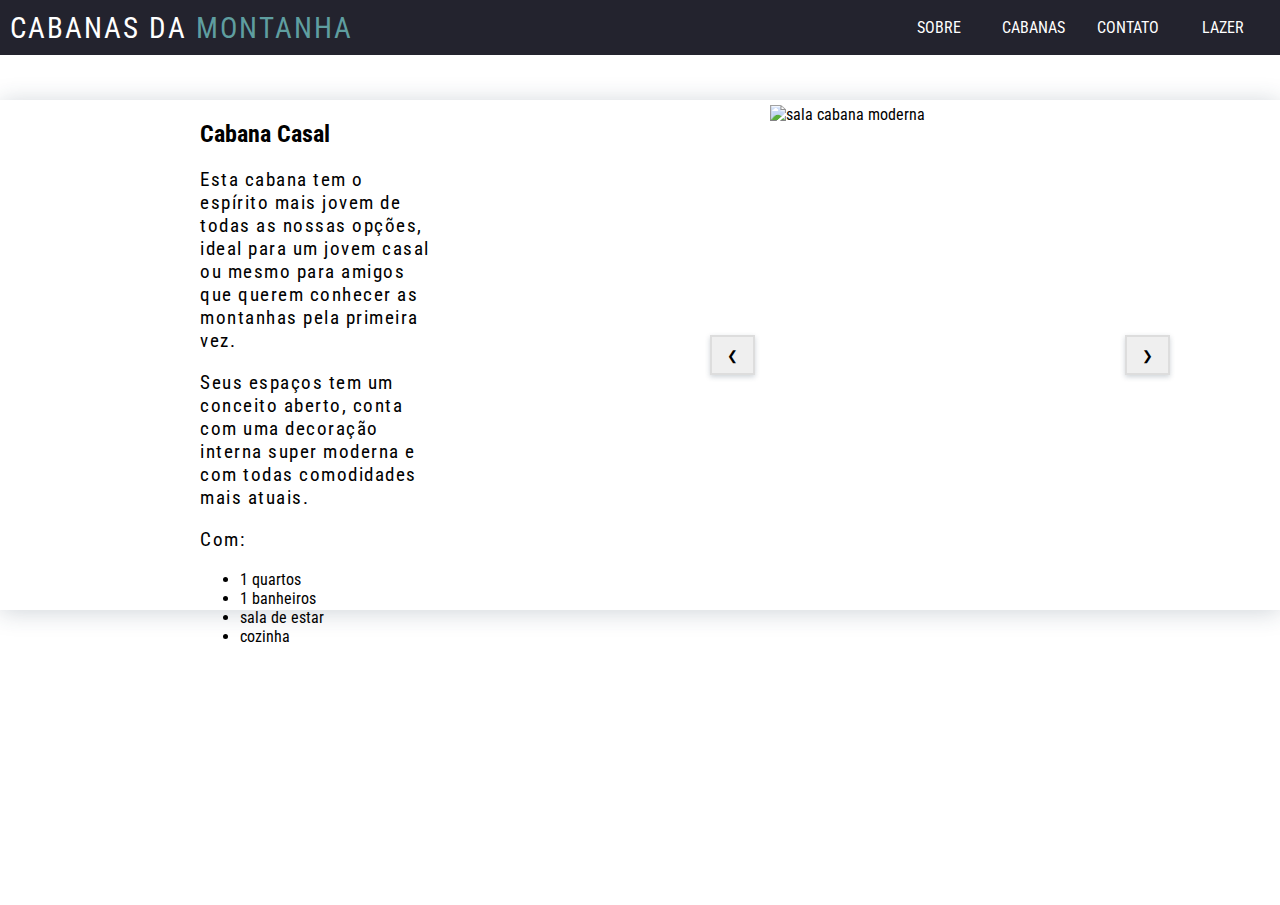
==== html/cabanacasal.html @ 25a83a3d "Merge pull request #1 from DesenvolveDanilo/rocky/project" ====
<!DOCTYPE html>
<html lang="pt-br">

<head>
        <meta charset="UTF-8">
        <meta http-equiv="X-UA-Compatible" content="IE=edge">
        <meta name="viewport" content="width=device-width, initial-scale=1.0">
        <title>Cabana Casal</title>
        <link rel="stylesheet" href="../css/carrosel.css">
</head>

<body>

        <header>
                <nav class="nav-container">
                        <a class="logo" href="../html/index.html">cabanas da <span>montanha</span></a>

                        <ul class="lista">
                                <li><a href="sobre.html" target="blank">sobre</a></li>
                                <li><a href="./index.html#cab">Cabanas</a></li>
                                <li><a href="contato.html" target="blank">Contato</a></li>
                                <li><a href="lazer.html" target="blank">Lazer</a></li>
                        </ul>
                </nav>
        </header>

        <main>
                <div class="img-container">
                        <button class="btn-slide" onclick="plusDivs(-1)">&#10094;</button>
                        <img class="mySlides"
                                src="https://images.unsplash.com/photo-1600612294445-5e1153e3e4a3?ixid=MnwxMjA3fDB8MHxwaG90by1wYWdlfHx8fGVufDB8fHx8&ixlib=rb-1.2.1&auto=format&fit=crop&w=334&q=80 "
                                alt="sala cabana moderna">
                        <img class="mySlides"
                                src="https://images.unsplash.com/photo-1600717707657-53775bc58050?ixlib=rb-1.2.1&ixid=MnwxMjA3fDB8MHxwaG90by1wYWdlfHx8fGVufDB8fHx8&auto=format&fit=crop&w=334&q=80"
                                alt="conceito aberto de uma cabana">
                        <img class="mySlides"
                                src="https://images.unsplash.com/photo-1586425834670-d26c0f578af7?ixid=MnwxMjA3fDB8MHxwaG90by1wYWdlfHx8fGVufDB8fHx8&ixlib=rb-1.2.1&auto=format&fit=crop&w=334&q=80 "
                                alt="escada cabana">
                        <img class="mySlides"
                                src="https://images.unsplash.com/photo-1590725140246-20acdee442be?ixlib=rb-1.2.1&ixid=MnwxMjA3fDB8MHxwaG90by1wYWdlfHx8fGVufDB8fHx8&auto=format&fit=crop&w=334&q=80 "
                                alt="ambiente cabana moderna">
                        <img class="mySlides"
                                src="https://images.unsplash.com/photo-1556020685-ae41abfc9365?ixid=MnwxMjA3fDB8MHxzZWFyY2h8NHx8d29vZGhvdXNlJTIwYmVkcm9vbXxlbnwwfHwwfHw%3D&ixlib=rb-1.2.1&auto=format&fit=crop&w=500&q=60"
                                alt="quarto cabana morderna">
                        <img class="mySlides"
                                src="https://images.unsplash.com/photo-1588173254663-28f1680f6cdf?ixid=MnwxMjA3fDB8MHxwaG90by1yZWxhdGVkfDl8fHxlbnwwfHx8fA%3D%3D&ixlib=rb-1.2.1&auto=format&fit=crop&w=500&q=60"
                                alt="lareira moderna">
                        <button class="btn-slide" onclick="plusDivs(+1)">&#10095;</button>
                </div>

                <div class="description">
                        <h2>Cabana Casal</h2>
                        <p>Esta cabana tem o espírito mais jovem de todas as nossas opções, ideal para um jovem casal ou
                                mesmo para amigos que querem conhecer as montanhas pela primeira vez.</p>

                        <p>Seus espaços tem um conceito aberto, conta com uma decoração interna super moderna e com
                                todas comodidades mais atuais.</p>
                        <p>Com:</p>
                        <ul>
                                <li>1 quartos</li>
                                <li>1 banheiros</li>
                                <li>sala de estar</li>
                                <li>cozinha</li>
                        </ul>
                </div>
        </main>

        <script src="../js/carrosel.js"></script>
</body>
</html>
---- css/carrosel.css ----
/* variaveis e fontes  */
@import url('https://fonts.googleapis.com/css2?family=Roboto+Condensed&display=swap');

*{
    box-sizing: border-box;
    font-family: 'Roboto Condensed', sans-serif;
    --nav-color:#23232e;
}

body{
    margin: 0;
    padding: 0; 
    font-size: 16px;
 }

/* nav bar  */
.nav-container{
    max-height: 55px;
    width: 100%;
    padding: 10px;
    display: flex;
    justify-content: space-between;
    align-items: center;
    position: fixed;
    top:0px;
    left:0px;
    background:var(--nav-color);
    z-index: 2;
}

.logo{
    margin: 0;
    font-size: 1.8rem;
    text-transform: uppercase;
    letter-spacing: 2px;
    color: white;
}

.logo span{
   color: cadetblue; 
}

a{
   text-decoration: none; 
}

.lista{
    list-style: none;
    display: flex;
    width:30%;
    min-width: 250px;
    padding-left: 0px;
}

.lista li{
    margin: 0px 10px;
    width: 33%;
    text-transform: uppercase;
    text-align: center;
}

.lista li a{
    color: white;
    transition: 0.2s;
}

.lista a:hover{
    opacity: 0.7;
    font-size: 1.2rem;
}

/* carrosel */
.img-container {
    padding-left: 600px;
    padding-bottom: 300px;
    margin-top: 105px;
    display: flex;
    width: 100%;
    justify-content: center;
    align-items: center;
}

.img-container img{
    width: 340px;
    height: 500px;
    margin: 0px 15px;   
    object-fit: cover;
}

.btn-slide{
   width: 45px;
   height: 40px;
   box-shadow:0px 2px 5px #26395338;   
   border:2px solid rgb(221, 221, 221);
}

/* descrição  */
.description{
    display: block;
    position: absolute;
    padding-left: 200px;
    padding-right: 850px;
    top:100px;
    box-shadow: 0px 2px 23px #26395338;
    left:0;
    z-index: -1;
    height: 510px;
}

.description p{
    font-size: 1.2rem;
    letter-spacing: 1.5px;
}
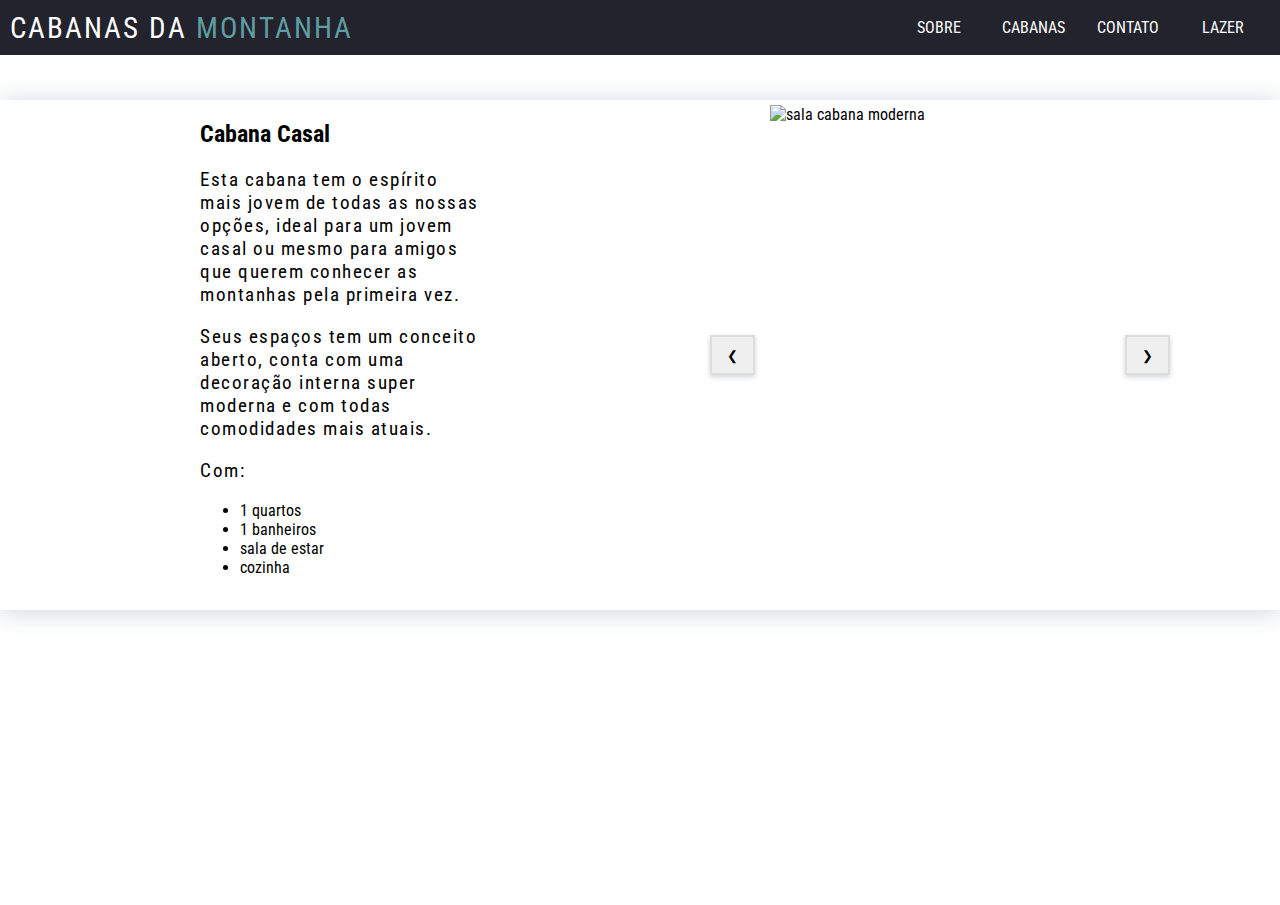
==== commit 91635bda: "modificações" ====
--- a/html/cabanacasal.html
+++ b/html/cabanacasal.html
@@ -50,11 +50,9 @@
 
                 <div class="description">
                         <h2>Cabana Casal</h2>
-                        <p>Esta cabana tem o espírito mais jovem de todas as nossas opções, ideal para um jovem casal ou
-                                mesmo para amigos que querem conhecer as montanhas pela primeira vez.</p>
-
+                        <p>Esta cabana tem o espírito mais jovem de todas as nossas opções, ideal para um jovem casal ou mesmo para amigos que querem conhecer as montanhas pela primeira vez.</p>
                         <p>Seus espaços tem um conceito aberto, conta com uma decoração interna super moderna e com
-                                todas comodidades mais atuais.</p>
+                         todas comodidades mais atuais.</p>
                         <p>Com:</p>
                         <ul>
                                 <li>1 quartos</li>
--- a/css/carrosel.css
+++ b/css/carrosel.css
@@ -99,7 +99,7 @@
     display: block;
     position: absolute;
     padding-left: 200px;
-    padding-right: 850px;
+    padding-right: 800px;
     top:100px;
     box-shadow: 0px 2px 23px #26395338;
     left:0;
